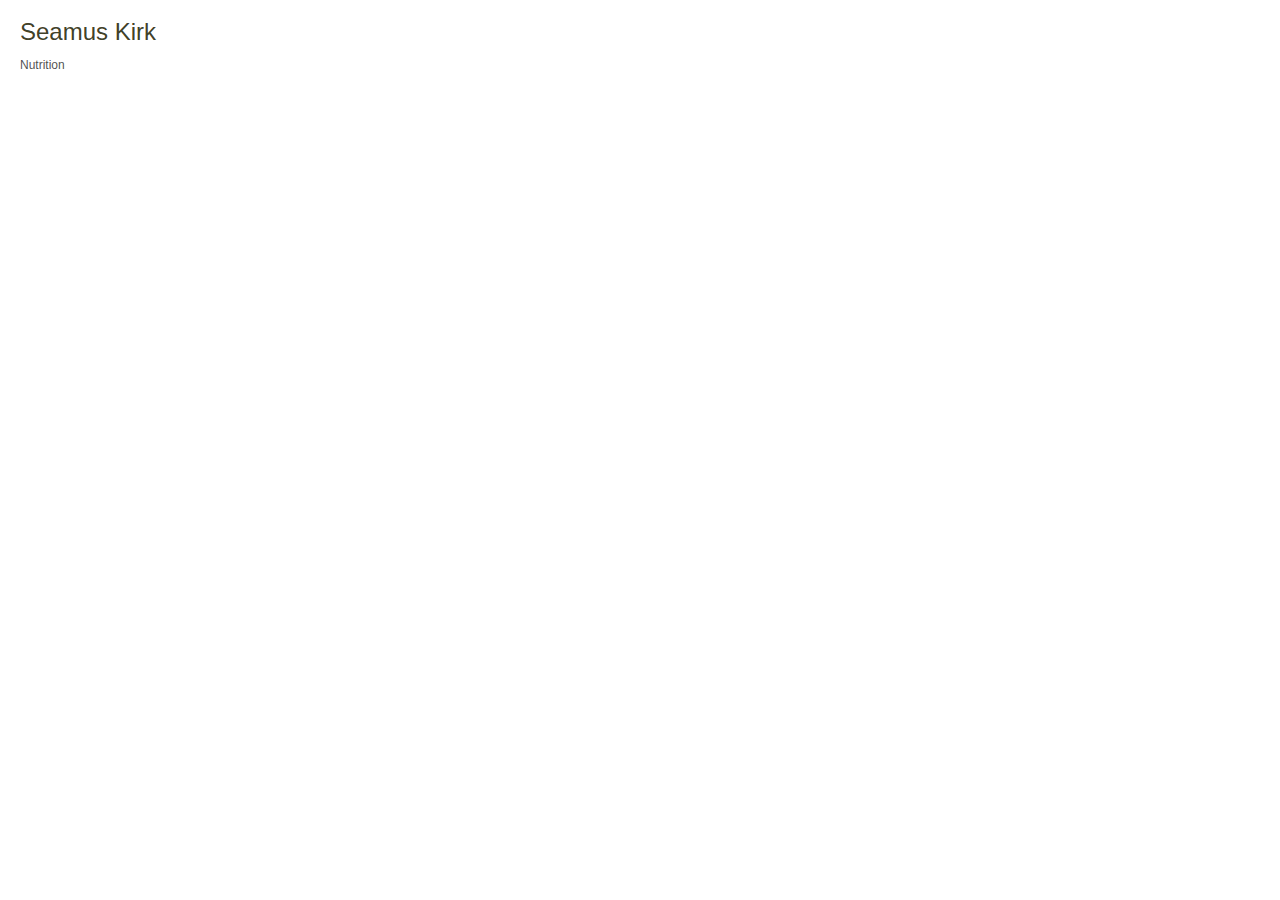
==== index.html @ df5fce90 "Initial commit" ====
<html>

	<head>

<meta http-equiv="Refresh" content="1; url=./index.php"/> 
<link rel="shortcut icon" href="images/spacer.gif" />
<link rel="stylesheet" href="css/main.css" type="text/css"/>
<meta http-equiv="Content-Type" content="text/html; charset=iso-8859-1"/>
<meta name="keywords" content=""/>
<meta name="search" content="yes"/>
		
		<title>Seamus Kirk Nutrition</title>
	</head>

<body>
	<h1>Seamus Kirk</h1>
	<p>Nutrition</p>
	 
</body>

</html>
---- css/main.css ----
/*--------------------------------------------------------------
 *
 *   reset.css
 *   * Resets default browser CSS.
 *
 *-------------------------------------------------------------- */
html {
  margin: 0;
  padding: 0;
  border: 0; }

body, div, span, object, iframe, h1, h2, h3, h4, h5, h6, p, blockquote, pre, a, abbr, acronym, address, code, del, dfn, em, img, q, dl, dt, dd, ol, ul, li, fieldset, form, label, legend, table, caption, tbody, tfoot, thead, tr, th, td, article, aside, dialog, figure, footer, header, hgroup, nav, section {
  margin: 0;
  padding: 0;
  border: 0;
  font-weight: inherit;
  font-style: inherit;
  font-size: 100%;
  font-family: inherit;
  vertical-align: baseline; }

/* This helps to make newer HTML5 elements behave like DIVs in older browers */
article, aside, dialog, figure, footer, header, hgroup, nav, section {
  display: block; }

/* Line-height should always be unitless! */
body {
  line-height: 1.5;
  background: white; }

/* Tables still need 'cellspacing="0"' in the markup. */
table {
  border-collapse: separate;
  border-spacing: 0; }

/* float:none prevents the span-x classes from breaking table-cell display */
caption, th, td {
  text-align: left;
  font-weight: normal;
  float: none !important; }

table, th, td {
  vertical-align: middle; }

/* Remove possible quote marks (") from <q>, <blockquote>. */
blockquote:before, blockquote:after {
  content: ""; }

q:before, q:after {
  content: ""; }

blockquote, q {
  quotes: "" ""; }

/* Remove annoying border on linked images. */
a img {
  border: none; }

/* Remember to define your own focus styles! */
:focus {
  outline: 0; }

/* --------------------------------------------------------------
 *
 *   typography.css
 *   * Sets up some sensible default typography.
 *
 *-------------------------------------------------------------- */
/* Default font settings.
 * The font-size percentage is of 16px. (0.75 * 16px = 12px) */
html {
  font-size: 100.01%; }

body {
  font-size: 75%;
  color: #222222;
  background: white;
  font-family: "Helvetica Neue", Arial, Helvetica, sans-serif; }

/* Headings
 *-------------------------------------------------------------- */
h1, h2, h3, h4, h5, h6 {
  font-weight: normal;
  color: #111111; }

h1 {
  font-size: 2em;
  line-height: 1;
  margin-bottom: 0.5em; }

h2 {
  font-size: 1.75em;
  margin-bottom: 0.75em; }

h3 {
  font-size: 1.5em;
  line-height: 1;
  margin-bottom: 1em; }

h4 {
  font-size: 1.2em;
  line-height: 1.25;
  margin-bottom: 1.25em; }

h5 {
  font-size: 1em;
  font-weight: bold;
  margin-bottom: 1.5em; }

h6 {
  font-size: 1em;
  font-weight: bold; }

h1 img, h2 img, h3 img, h4 img, h5 img, h6 img {
  margin: 0; }

/* Text elements
 *-------------------------------------------------------------- */
p {
  margin: 0 0 1.5em; }

/*	These can be used to pull an image at the start of a paragraph, so 
 *	that the text flows around it (usage: <p><img class="left">Text</p>) */
.left {
  float: left !important; }

p .left {
  margin: 1.5em 1.5em 1.5em 0;
  padding: 0; }

.right {
  float: right !important; }

p .right {
  margin: 1.5em 0 1.5em 1.5em;
  padding: 0; }

a {
  color: #0066cc;
  text-decoration: underline; }
  a:focus, a:hover {
    color: #0099ff; }

blockquote {
  margin: 1.5em;
  color: #666666;
  font-style: italic; }

strong, dfn {
  font-weight: bold; }

em, dfn {
  font-style: italic; }

sup, sub {
  line-height: 0; }

abbr, acronym {
  border-bottom: 1px dotted #666666; }

address {
  margin: 0 0 1.5em;
  font-style: italic; }

del {
  color: #666666; }

pre {
  margin: 1.5em 0;
  white-space: pre;
  font: 1em "andale mono", "lucida console", monospace;
  line-height: 1.5; }

code, tt {
  font: 1em "andale mono", "lucida console", monospace;
  line-height: 1.5; }

/* Lists
 *-------------------------------------------------------------- */
li ul, li ol {
  margin: 0; }

ul, ol {
  margin: 0 1.5em 1.5em 0;
  padding-left: 1.5em; }

ul {
  list-style-type: disc; }

ol {
  list-style-type: decimal; }

dl {
  margin: 0 0 1.5em 0; }
  dl dt {
    font-weight: bold; }

dd {
  margin-left: 1.5em; }

/* Tables
 *-------------------------------------------------------------- */
/*	Because of the need for padding on TH and TD, the vertical rhythm 
 *	on table cells has to be 27px, instead of the standard 18px or 36px 
 *	of other elements. */
table {
  margin-bottom: 1.4em;
  width: 100%; }

th {
  font-weight: bold; }

thead th {
  background: #c3d9ff; }

th, td, caption {
  padding: 4px 10px 4px 5px; }

/*	You can zebra-stripe your tables in outdated browsers by adding 
 *	the class "even" to every other table row. */
tbody tr:nth-child(even) td, tbody tr.even td {
  background: #e5ecf9; }

tfoot {
  font-style: italic; }

caption {
  background: #eeeeee; }

/* Misc classes
 *-------------------------------------------------------------- */
.small {
  font-size: 0.8em;
  margin-bottom: 1.875em;
  line-height: 1.875em; }

.large {
  font-size: 1.2em;
  line-height: 2.5em;
  margin-bottom: 1.25em; }

.hide {
  display: none; }

.quiet {
  color: #666666; }

.loud {
  color: black; }

.highlight {
  background: yellow; }

.added {
  background: #006600;
  color: white; }

.removed {
  background: #990000;
  color: white; }

.first {
  margin-left: 0;
  padding-left: 0; }

.last {
  margin-right: 0;
  padding-right: 0; }

.top {
  margin-top: 0;
  padding-top: 0; }

.bottom {
  margin-bottom: 0;
  padding-bottom: 0; }

/*--------------------------------------------------------------
 *   colors.sass => colors.css                                  
 *-------------------------------------------------------------- */
/*--------------------------------------------------------------
 *   typography1.css
 *-------------------------------------------------------------- */
/*--------------------------------------------------------------
 *   master.css
 *-------------------------------------------------------------- */
body {
  font-family: verdana, tahoma, arial, helvetica, sans-serif;
  background: white url("../img/grass.jpg") top left repeat-x fixed;
  background: rgba(255, 255, 255, 0.9) url("../img/grass.jpg") top left repeat-x fixed;
  color: #1e1e1e;
  color: rgba(30, 30, 30, 0.8);
  margin: 10px;
  padding: 10px; }
  body h1 {
    color: #28280a;
    color: rgba(40, 40, 10, 0.9); }
  body h2 {
    color: #28280a;
    color: rgba(40, 40, 10, 0.9); }
  body h3 {
    color: #28280a;
    color: rgba(40, 40, 10, 0.9); }
  body h4 {
    color: #28280a;
    color: rgba(40, 40, 10, 0.9); }
  body h5 {
    color: #28280a;
    color: rgba(40, 40, 10, 0.9); }
  body h6 {
    color: #28280a;
    color: rgba(40, 40, 10, 0.9); }
  body p {
    color: #1e1e1e;
    color: rgba(30, 30, 30, 0.8); }

table.index_data {
  margin: 0px;
  border: 0px solid white;
  padding: 6px;
  font-size: 7pt; }
  table.index_data tr {
    background-image: none; }
    table.index_data tr th {
      background: #c8c83c url("../img/glass_button.png") repeat-x 0 50%;
      background: rgba(200, 200, 60, 0.6) url("../img/glass_button.png") repeat-x 0 50%;
      color: white;
      padding-left: 6px;
      padding-right: 6px;
      height: 32px; }
    table.index_data tr td {
      background-image: none;
      height: 26px;
      padding-left: 6px;
      padding-right: 6px; }
  table.index_data tr.list-line-odd {
    background: #dcfff0;
    background: rgba(220, 255, 240, 0.8); }
  table.index_data tr.list-line-even {
    background: #f0ffdc;
    background: rgba(240, 255, 220, 0.6); }

/*--------------------------------------------------------------
 *   structure_fixed.css
 *-------------------------------------------------------------- */
#container {
  margin: 0 auto;
  width: 1000px;
  background: white;
  background: rgba(255, 255, 255, 0.9);
  border-radius: 1em;
  border-radius: 1em;
  -webkit-border-radius: 1em;
  -webkit-border-radius: 1em;
  -moz-border-radius: 1em;
  -moz-border-radius: 1em; }

#header {
  background: #37379b;
  background: #37379b;
  padding: 20px;
  border-top-left-radius: 1em;
  border-top-right-radius: 1em;
  -webkit-border-top-left-radius: 1em;
  -webkit-border-top-right-radius: 1em;
  -moz-border-radius-topleft: 1em;
  -moz-border-radius-topright: 1em; }
  #header h1 {
    margin: 0; }

#navigation {
  float: left;
  width: 900px;
  background: #37379b;
  background: #37379b; }
  #navigation ul {
    margin: 0;
    padding: 0; }
    #navigation ul li {
      list-style-type: none;
      display: inline; }
  #navigation li a {
    display: block;
    float: left;
    padding: 5px 10px;
    background: #3c5078 url("../img/glass_button.png") repeat-x 0 50%;
    background: #3c5078 url("../img/glass_button.png") repeat-x 0 50%;
    color: white;
    color: rgba(255, 255, 255, 0.7);
    text-decoration: none;
    border-right: 1px solid white;
    border-right: 1px solid rgba(255, 255, 255, 0.7); }
    #navigation li a:hover {
      color: white;
      color: rgba(255, 255, 255, 0.7);
      background: #2d9bff url("../img/glass_button.png") repeat-x 0 50%;
      background: rgba(45, 155, 255, 0.7) url("../img/glass_button.png") repeat-x 0 50%; }

#content_container {
  float: left;
  width: 1000px;
  background: white;
  background: rgba(255, 255, 255, 0.7);
  border-bottom-left-radius: 1em;
  border-bottom-right-radius: 1em;
  -webkit-border-bottom-left-radius: 1em;
  -webkit-border-bottom-right-radius: 1em;
  -moz-border-radius-bottomleft: 1em;
  -moz-border-radius-bottomright: 1em; }

#left_sidebar {
  float: left;
  background: white;
  background: rgba(255, 255, 255, 0.05);
  width: 140px;
  padding: 15px 10px 10px 10px;
  margin: 0 20px;
  display: inline; }
  #left_sidebar ul {
    margin: 0;
    padding: 0; }
    #left_sidebar ul li {
      margin: 0 0 1em;
      padding: 0;
      list-style-type: none; }
  #left_sidebar .more_btn a {
    padding: 3px 12px;
    color: white;
    color: rgba(255, 255, 255, 0.7);
    text-decoration: none;
    background: #3c5078 url("../img/glass_button.png") repeat-x 0 50%;
    background: #3c5078 url("../img/glass_button.png") repeat-x 0 50%;
    border: 1px solid #3c5078;
    border: 1px solid #3c5078;
    border-radius: 1em;
    border-radius: 1em;
    -webkit-border-radius: 1em;
    -webkit-border-radius: 1em;
    -moz-border-radius: 1em;
    -moz-border-radius: 1em; }
    #left_sidebar .more_btn a:hover {
      color: white;
      color: rgba(255, 255, 255, 0.7);
      background: #2d9bff url("../img/glass_button.png") repeat-x 0 50%;
      background: rgba(45, 155, 255, 0.7) url("../img/glass_button.png") repeat-x 0 50%; }

#content {
  float: left;
  background: rgba(255, 255, 255, 0.7);
  width: 500px;
  padding: 15px 10px 10px 10px;
  margin: 0 0 0 30px; }
  #content h2 {
    margin: 0; }
  #content #pagetitle {
    color: #fa2800;
    color: rgba(250, 40, 0, 0.4);
    font-size: 8pt; }

#right_sidebar {
  float: right;
  background: white;
  background: rgba(255, 255, 255, 0.05);
  width: 140px;
  padding: 15px 10px 10px 10px;
  margin: 0 20px 0 0;
  display: inline; }
  #right_sidebar h3 {
    margin: 0; }

#footer {
  clear: left;
  background: #2daadc;
  background: rgba(45, 170, 220, 0.8);
  text-align: right;
  padding: 20px;
  height: 1%;
  border-bottom-left-radius: 1em;
  border-bottom-right-radius: 1em;
  -webkit-border-bottom-left-radius: 1em;
  -webkit-border-bottom-right-radius: 1em;
  -moz-border-radius-bottomleft: 1em;
  -moz-border-radius-bottomright: 1em; }

#tabs {
  position: absolute;
  top: 98px;
  left: 8px;
  border: 0px green;
  float: left;
  width: 99%;
  background: #dae0d2 url("../images/tabs/tab_bg.gif") repeat-x bottom;
  font-size: 120%;
  line-height: normal; }
  #tabs ul {
    margin: 0;
    padding: 10px 10px 0;
    list-style: none; }
  #tabs li {
    float: left;
    background: url("../images/tabs/tab_left_off.gif") no-repeat left top;
    margin: 0;
    padding: 0 0 0 9px; }
  #tabs a, #tabs strong, #tabs span {
    display: block;
    background: url("../images/tabs/tab_right_off.gif") no-repeat right top;
    padding: 8px 19px 6px 8px; }
  #tabs #current {
    background-image: url("../images/tabs/tab_left_on.gif"); }
    #tabs #current a {
      background-image: url("../images/tabs/tab_right_on.gif");
      padding-bottom: 7px; }

#base {
  border: 1px solid black;
  margin: 0em;
  width: 10em;
  padding: 0px; }
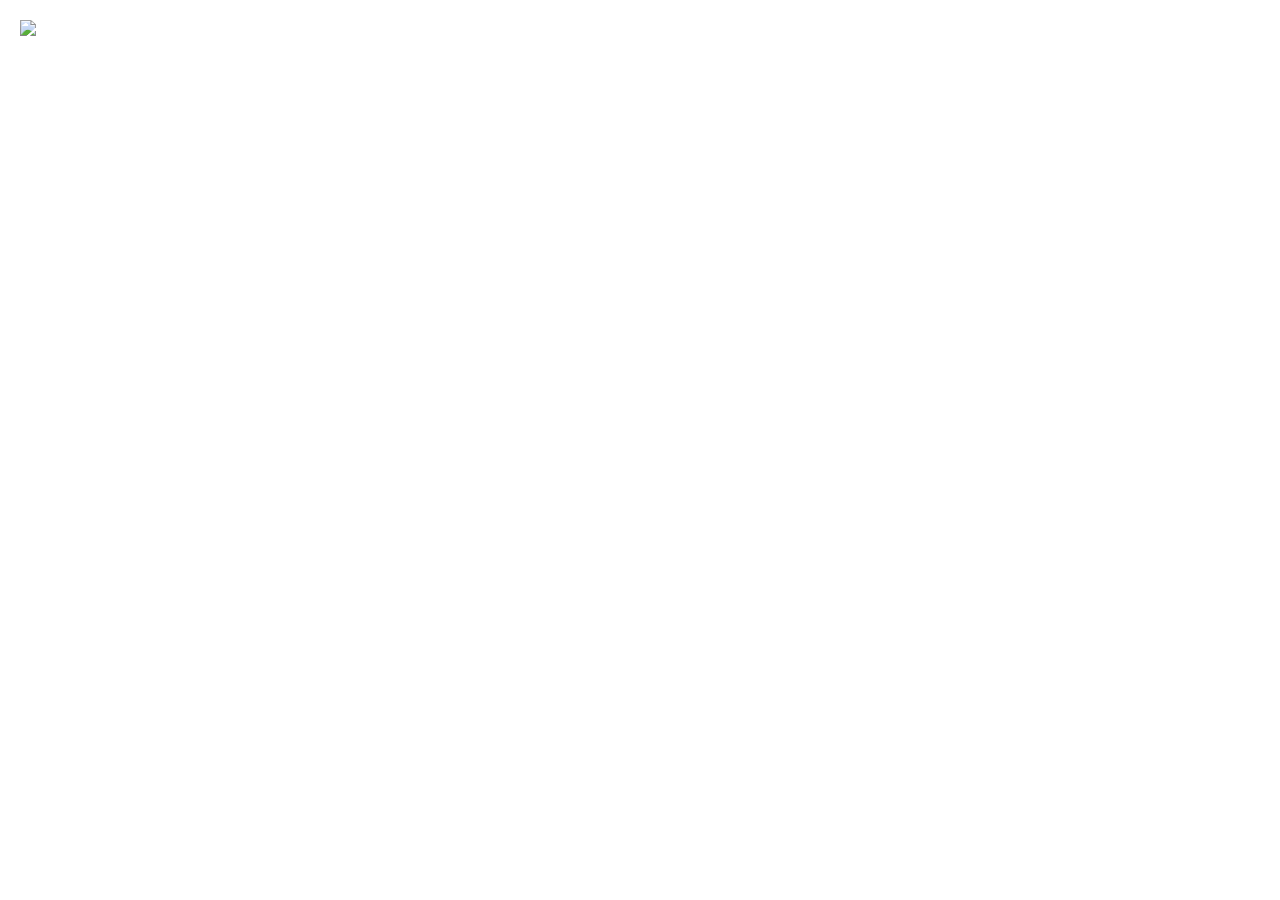
==== commit fb57d431: "Fine tuning CSS and page layout, added images, content, right sidebar" ====
--- a/index.html
+++ b/index.html
@@ -9,12 +9,11 @@
 <meta name="keywords" content=""/>
 <meta name="search" content="yes"/>
 		
-		<title>Seamus Kirk Nutrition</title>
+		<title>South East Nutrition & Health</title>
 	</head>
 
-<body>
-	<h1>Seamus Kirk</h1>
-	<p>Nutrition</p>
+	<body>
+    <img src="img/senh_logo.png"/>
 	 
 </body>
 
--- a/css/main.css
+++ b/css/main.css
@@ -1,23 +1,17 @@
+/* import stylesheets and hide from IE/Mac \ */
 /*--------------------------------------------------------------
- *
  *   reset.css
  *   * Resets default browser CSS.
- *
- *-------------------------------------------------------------- */
-html {
-  margin: 0;
-  padding: 0;
-  border: 0; }
-
-body, div, span, object, iframe, h1, h2, h3, h4, h5, h6, p, blockquote, pre, a, abbr, acronym, address, code, del, dfn, em, img, q, dl, dt, dd, ol, ul, li, fieldset, form, label, legend, table, caption, tbody, tfoot, thead, tr, th, td, article, aside, dialog, figure, footer, header, hgroup, nav, section {
+ *-------------------------------------------------------------- */
+html, body, div, span, applet, object, iframe, h1, h2, h3, h4, h5, h6, p, blockquote, pre,
+a, abbr, acronym, address, big, cite, code, del, dfn, em, font, img, ins, kbd, q, s, samp, small, strike, strong, sub, sup, tt, var, b, u, i, center, dl, dt, dd, ol, ul, li, fieldset, form, label, legend, table, caption, tbody, tfoot, thead, tr, th, td, article, aside, dialog, figure, footer, header, hgroup, nav, section {
   margin: 0;
   padding: 0;
   border: 0;
-  font-weight: inherit;
-  font-style: inherit;
+  outline: 0;
   font-size: 100%;
-  font-family: inherit;
-  vertical-align: baseline; }
+  vertical-align: baseline;
+  background: transparent; }
 
 /* This helps to make newer HTML5 elements behave like DIVs in older browers */
 article, aside, dialog, figure, footer, header, hgroup, nav, section {
@@ -29,6 +23,15 @@
   background: white; }
 
 /* Tables still need 'cellspacing="0"' in the markup. */
+ol, ul {
+  list-style: none; }
+
+blockquote, q {
+  quotes: none; }
+
+:focus {
+  outline: 0; }
+
 table {
   border-collapse: separate;
   border-spacing: 0; }
@@ -42,23 +45,26 @@
 table, th, td {
   vertical-align: middle; }
 
-/* Remove possible quote marks (") from <q>, <blockquote>. */
-blockquote:before, blockquote:after {
-  content: ""; }
-
-q:before, q:after {
-  content: ""; }
-
-blockquote, q {
-  quotes: "" ""; }
-
 /* Remove annoying border on linked images. */
 a img {
   border: none; }
 
-/* Remember to define your own focus styles! */
-:focus {
-  outline: 0; }
+/* -----------------------------------------------------------------------
+ * ie.sass -> ie.css
+ *----------------------------------------------------------------------- */
+/* PNG fix */
+* html #selector {
+  filter: progid:DXImageTransform.Microsoft.AlphaImageLoader(enabled=true,sizingMethod=scale src='img/image.png');
+  background-image: none;
+  background-repeat: no-repeat;
+  background-color: transparent; }
+
+/* self clear floats */
+* html .group {
+  height: 1%; }
+
+*:first-child + html .group {
+  min-height: 1px; }
 
 /* --------------------------------------------------------------
  *
@@ -285,9 +291,9 @@
  *   master.css
  *-------------------------------------------------------------- */
 body {
-  font-family: verdana, tahoma, arial, helvetica, sans-serif;
+  font-family: arial, helvetica neue, verdana, tahoma, arial, helvetica, sans-serif;
+  background: rgba(255, 255, 255, 0.9) url("../img/grass.jpg") top left repeat-x fixed;
   background: white url("../img/grass.jpg") top left repeat-x fixed;
-  background: rgba(255, 255, 255, 0.9) url("../img/grass.jpg") top left repeat-x fixed;
   color: #1e1e1e;
   color: rgba(30, 30, 30, 0.8);
   margin: 10px;
@@ -347,32 +353,41 @@
   margin: 0 auto;
   width: 1000px;
   background: white;
-  background: rgba(255, 255, 255, 0.9);
-  border-radius: 1em;
-  border-radius: 1em;
-  -webkit-border-radius: 1em;
-  -webkit-border-radius: 1em;
-  -moz-border-radius: 1em;
-  -moz-border-radius: 1em; }
+  background: white;
+  border-top-left-radius: 1em 1em;
+  -webkit-border-top-left-radius: 1em 1em;
+  -moz-border-radius-topleft: 1em 1em;
+  border-top-right-radius: 1em 1em;
+  -webkit-border-top-right-radius: 1em 1em;
+  -moz-border-radius-topright: 1em 1em;
+  border-bottom-left-radius: 1em 1em;
+  -webkit-border-bottom-left-radius: 1em 1em;
+  -moz-border-radius-bottomleft: 1em 1em;
+  border-bottom-right-radius: 1em 1em;
+  -webkit-border-bottom-right-radius: 1em 1em;
+  -moz-border-radius-bottomright: 1em 1em; }
 
 #header {
-  background: #37379b;
-  background: #37379b;
+  background: #41cda0;
+  background: rgba(65, 205, 160, 0.5);
   padding: 20px;
-  border-top-left-radius: 1em;
-  border-top-right-radius: 1em;
-  -webkit-border-top-left-radius: 1em;
-  -webkit-border-top-right-radius: 1em;
-  -moz-border-radius-topleft: 1em;
-  -moz-border-radius-topright: 1em; }
+  border-top-left-radius: 1em 1em;
+  -webkit-border-top-left-radius: 1em 1em;
+  -moz-border-radius-topleft: 1em 1em;
+  border-top-right-radius: 1em 1em;
+  -webkit-border-top-right-radius: 1em 1em;
+  -moz-border-radius-topright: 1em 1em; }
   #header h1 {
     margin: 0; }
+  #header #logo {
+    padding: 0;
+    margin: 0; }
 
 #navigation {
   float: left;
-  width: 900px;
-  background: #37379b;
-  background: #37379b; }
+  width: 1000px;
+  background: #23af82;
+  background: #23af82; }
   #navigation ul {
     margin: 0;
     padding: 0; }
@@ -383,84 +398,143 @@
     display: block;
     float: left;
     padding: 5px 10px;
-    background: #3c5078 url("../img/glass_button.png") repeat-x 0 50%;
-    background: #3c5078 url("../img/glass_button.png") repeat-x 0 50%;
+    background: #23af82 url("../img/glass_button.png") repeat-x 0 50%;
+    background: #23af82 url("../img/glass_button.png") repeat-x 0 50%;
     color: white;
-    color: rgba(255, 255, 255, 0.7);
+    color: rgba(255, 255, 255, 0.9);
     text-decoration: none;
     border-right: 1px solid white;
     border-right: 1px solid rgba(255, 255, 255, 0.7); }
     #navigation li a:hover {
       color: white;
-      color: rgba(255, 255, 255, 0.7);
-      background: #2d9bff url("../img/glass_button.png") repeat-x 0 50%;
-      background: rgba(45, 155, 255, 0.7) url("../img/glass_button.png") repeat-x 0 50%; }
+      color: white;
+      background: #057d4b url("../img/glass_button.png") repeat-x 0 50%;
+      background: #057d4b url("../img/glass_button.png") repeat-x 0 50%; }
 
 #content_container {
   float: left;
   width: 1000px;
   background: white;
-  background: rgba(255, 255, 255, 0.7);
-  border-bottom-left-radius: 1em;
-  border-bottom-right-radius: 1em;
-  -webkit-border-bottom-left-radius: 1em;
-  -webkit-border-bottom-right-radius: 1em;
-  -moz-border-radius-bottomleft: 1em;
-  -moz-border-radius-bottomright: 1em; }
+  background: white;
+  border-bottom-left-radius: 1em 1em;
+  -webkit-border-bottom-left-radius: 1em 1em;
+  -moz-border-radius-bottomleft: 1em 1em;
+  border-bottom-right-radius: 1em 1em;
+  -webkit-border-bottom-right-radius: 1em 1em;
+  -moz-border-radius-bottomright: 1em 1em; }
 
 #left_sidebar {
   float: left;
   background: white;
-  background: rgba(255, 255, 255, 0.05);
+  background: rgba(255, 255, 255, 0.9);
   width: 140px;
   padding: 15px 10px 10px 10px;
-  margin: 0 20px;
+  margin: 0 15px;
   display: inline; }
   #left_sidebar ul {
+    width: 120%;
     margin: 0;
-    padding: 0; }
+    padding: 0 0 0 0px;
+    border-top: 1px dotted green;
+    background: white;
+    background: rgba(255, 255, 255, 0.05); }
     #left_sidebar ul li {
-      margin: 0 0 1em;
-      padding: 0;
-      list-style-type: none; }
+      margin: 0 0 0 0px;
+      padding: 0em;
+      list-style-type: none;
+      font-size: 1em;
+      font-family: arial;
+      border-bottom: 1px dotted green;
+      padding-top: 2px;
+      text-align: right; }
+      #left_sidebar ul li:hover {
+        background: #c8e65a;
+        background: rgba(200, 230, 90, 0.9); }
+      #left_sidebar ul li a {
+        color: #287832;
+        color: rgba(40, 120, 50, 0.9);
+        background: white;
+        background: rgba(255, 255, 255, 0.05);
+        text-decoration: none;
+        text-align: right; }
   #left_sidebar .more_btn a {
     padding: 3px 12px;
     color: white;
-    color: rgba(255, 255, 255, 0.7);
+    color: rgba(255, 255, 255, 0.9);
     text-decoration: none;
-    background: #3c5078 url("../img/glass_button.png") repeat-x 0 50%;
-    background: #3c5078 url("../img/glass_button.png") repeat-x 0 50%;
-    border: 1px solid #3c5078;
-    border: 1px solid #3c5078;
-    border-radius: 1em;
-    border-radius: 1em;
-    -webkit-border-radius: 1em;
-    -webkit-border-radius: 1em;
-    -moz-border-radius: 1em;
-    -moz-border-radius: 1em; }
+    background: #23af82 url("../img/glass_button.png") repeat-x 0 50%;
+    background: #23af82 url("../img/glass_button.png") repeat-x 0 50%;
+    border: 1px solid #23af82;
+    border: 1px solid #23af82;
+    border-top-left-radius: 1em 1em;
+    -webkit-border-top-left-radius: 1em 1em;
+    -moz-border-radius-topleft: 1em 1em;
+    border-top-right-radius: 1em 1em;
+    -webkit-border-top-right-radius: 1em 1em;
+    -moz-border-radius-topright: 1em 1em; }
     #left_sidebar .more_btn a:hover {
       color: white;
-      color: rgba(255, 255, 255, 0.7);
-      background: #2d9bff url("../img/glass_button.png") repeat-x 0 50%;
-      background: rgba(45, 155, 255, 0.7) url("../img/glass_button.png") repeat-x 0 50%; }
+      color: white;
+      background: #057d4b url("../img/glass_button.png") repeat-x 0 50%;
+      background: #057d4b url("../img/glass_button.png") repeat-x 0 50%; }
 
 #content {
   float: left;
   background: rgba(255, 255, 255, 0.7);
-  width: 500px;
+  width: 320px;
   padding: 15px 10px 10px 10px;
   margin: 0 0 0 30px; }
+  #content h1 {
+    font-size: 180%;
+    color: #465a0f;
+    color: rgba(70, 90, 15, 0.9); }
   #content h2 {
-    margin: 0; }
+    margin: 0;
+    font-size: 150%;
+    color: #465a0f;
+    color: rgba(70, 90, 15, 0.9); }
   #content #pagetitle {
-    color: #fa2800;
-    color: rgba(250, 40, 0, 0.4);
+    color: #c86464;
+    color: rgba(200, 100, 100, 0.9);
     font-size: 8pt; }
+    #content #pagetitle a {
+      text-decoration: none;
+      color: #c86464;
+      color: rgba(200, 100, 100, 0.9); }
+      #content #pagetitle a:hover {
+        color: #f08c8c;
+        color: rgba(240, 140, 140, 0.9); }
+  #content ol.content_sub {
+    clear: left;
+    width: 400PX;
+    padding: 10px;
+    border: 1px dotted red;
+    margin: 1px;
+    background: #fafafa;
+    background: rgba(250, 250, 250, 0.8); }
+    #content ol.content_sub li.content_sub_left {
+      float: left;
+      width: 100px;
+      border: 1px dotted red;
+      background: #fafafa;
+      background: rgba(250, 250, 250, 0.8); }
+    #content ol.content_sub li.content_sub_center {
+      float: left;
+      width: 100px;
+      border: 1px dotted red;
+      background: #fafafa;
+      background: rgba(250, 250, 250, 0.8); }
+    #content ol.content_sub li.content_sub_right {
+      float: left;
+      width: 100px;
+      border: 1px dotted red;
+      background: #fafafa;
+      background: rgba(250, 250, 250, 0.8); }
 
 #right_sidebar {
-  float: right;
+  float: left;
   background: white;
-  background: rgba(255, 255, 255, 0.05);
+  background: rgba(255, 255, 255, 0.99);
   width: 140px;
   padding: 15px 10px 10px 10px;
   margin: 0 20px 0 0;
@@ -470,17 +544,47 @@
 
 #footer {
   clear: left;
-  background: #2daadc;
-  background: rgba(45, 170, 220, 0.8);
+  background: #373737;
+  background: rgba(55, 55, 55, 0.9);
   text-align: right;
   padding: 20px;
   height: 1%;
-  border-bottom-left-radius: 1em;
-  border-bottom-right-radius: 1em;
-  -webkit-border-bottom-left-radius: 1em;
-  -webkit-border-bottom-right-radius: 1em;
-  -moz-border-radius-bottomleft: 1em;
-  -moz-border-radius-bottomright: 1em; }
+  border-bottom-left-radius: 1em 1em;
+  -webkit-border-bottom-left-radius: 1em 1em;
+  -moz-border-radius-bottomleft: 1em 1em;
+  border-bottom-right-radius: 1em 1em;
+  -webkit-border-bottom-right-radius: 1em 1em;
+  -moz-border-radius-bottomright: 1em 1em; }
+  #footer ol.footboxes {
+    background: #373737;
+    background: rgba(55, 55, 55, 0.9); }
+    #footer ol.footboxes li.footbox_left {
+      float: left;
+      background: white url("../img/img_left.jpg") repeat-x 0 50%;
+      background: rgba(255, 255, 255, 0.9) url("../img/img_left.jpg") repeat-x 0 50%; }
+    #footer ol.footboxes li.footbox_center {
+      float: left;
+      background: white url("../img/img_center.jpg") repeat-x 0 50%;
+      background: rgba(255, 255, 255, 0.9) url("../img/img_center.jpg") repeat-x 0 50%; }
+    #footer ol.footboxes li.footbox_right {
+      float: left;
+      background: white url("../img/img_right.jpg") repeat-x 0 50%;
+      background: rgba(255, 255, 255, 0.9) url("../img/img_right.jpg") repeat-x 0 50%; }
+  #footer a {
+    font-size: 8pt;
+    color: #287832;
+    color: rgba(40, 120, 50, 0.9);
+    background: white;
+    background: rgba(255, 255, 255, 0.05);
+    text-decoration: none;
+    text-align: right; }
+
+.group:after {
+  content: ".";
+  display: block;
+  height: 0;
+  clear: both;
+  visibility: hidden; }
 
 #tabs {
   position: absolute;
@@ -516,3 +620,5 @@
   margin: 0em;
   width: 10em;
   padding: 0px; }
+
+/* end import/hide */
